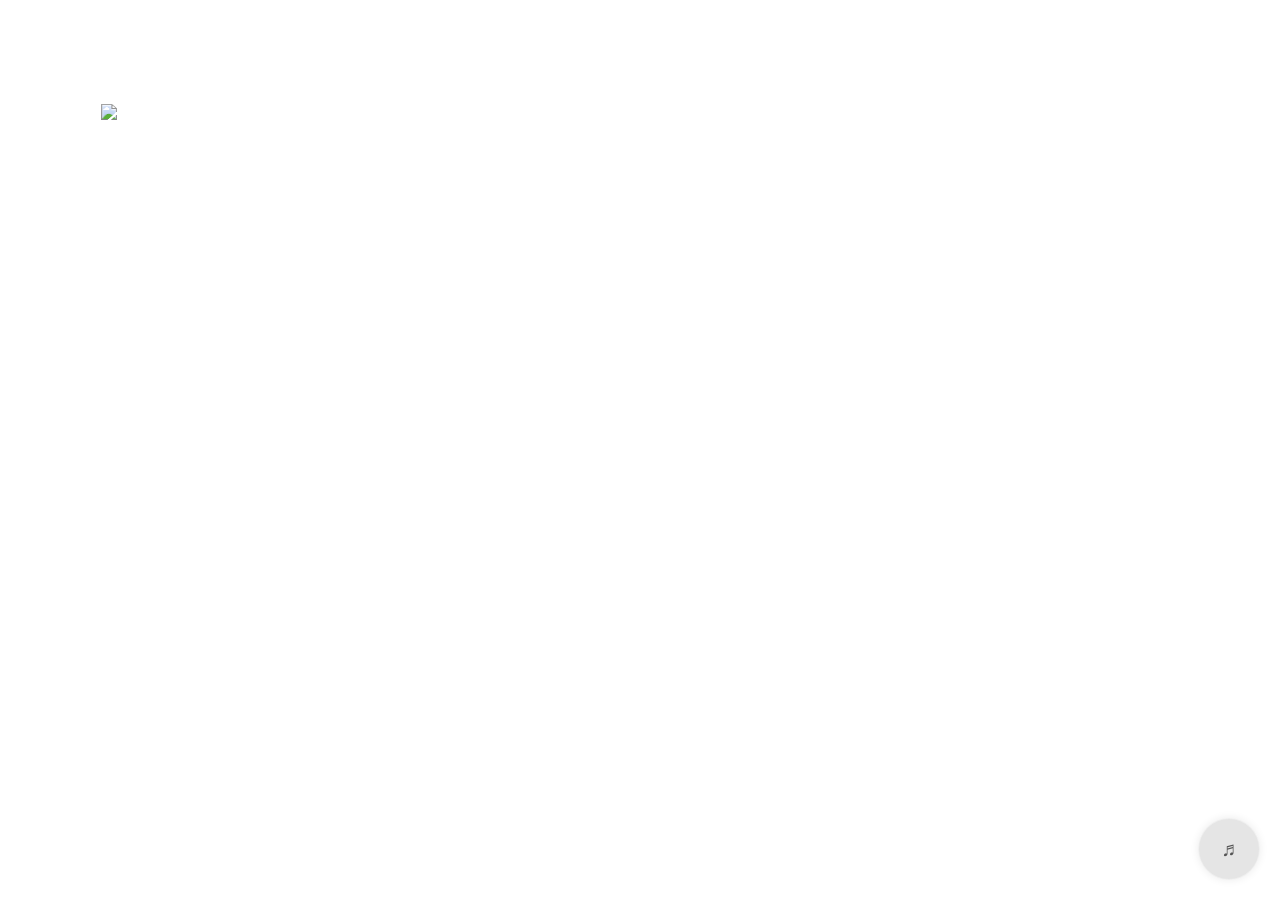
==== index.html @ 301cc2f8 "Update index.html" ====
<!DOCTYPE html>
<html lang="ko">
<head>
<meta charset="UTF-8">
  <title>nostalgia room...</title>
  <link rel="icon" href="https://i.imgur.com/RuGTMsY.png">
<style>
body {
  margin: 0;
  overflow: hidden;
}

.blog-frame {
  width: 100vw;
  height: 100vh;
  border: none;
}

/* 🎧 플레이어 */
.player {
  position: fixed;
  right: 20px;
  bottom: 20px;
  width: 60px;
  height: 60px;

  background: rgba(220, 220, 220, 0.75); /* 반투명 */

  border-radius: 50%;
  overflow: hidden;
  z-index: 9999;
  transition: 0.3s;
  color: #555;

  box-shadow: 0 0 8px rgba(0,0,0,0.08);
  border: 1px solid rgba(255,255,255,0.4);
}

.player.open {
  width: 260px;
  height: 260px;
  border-radius: 15px;

  background: rgba(220, 220, 220, 0.85);
}

/* 버튼 */
.toggle {
  width: 60px;
  height: 60px;
  display: flex;
  align-items: center;
  justify-content: center;
  cursor: pointer;
  font-size: 20px;
}

/* 내용 */
.content {
  display: none;
  padding: 10px;
}

.player.open .content {
  display: block;
}

/* 유튜브 */
.player iframe {
  width: 100%;
  height: 150px;
  border: none;
  border-radius: 8px;
}

/* 닫기 버튼 */
.close-btn {
  margin-top: 5px;
  width: 100%;
  background: #cfcfcf;
  color: #444;
  border: none;
  padding: 5px;
  cursor: pointer;
  border-radius: 5px;
}
</style>

</head>

<body>

<!-- 📄 블로그 -->
<iframe src="https://ourazem.blog.fc2.com/" class="blog-frame"></iframe>

<!-- 🎧 플레이어 -->
<div class="player" id="player">

  <div class="toggle" onclick="togglePlayer()">♬</div>

  <div class="content">

    <iframe 
      src="https://www.youtube.com/embed/videoseries?list=PLaIrSWYs1VRGNj0M9FTlSk3vVAagIHBPq&autoplay=1&mute=0&loop=1"
      allow="autoplay">
    </iframe>

    <button class="close-btn" onclick="togglePlayer()">닫기</button>

  </div>
</div>


 <!-- 시메지 --> 
<img id="shimeji" src="" style="
  position: fixed;
  width: 120px;
  left: 100px;
  top: 100px;
  z-index: 9999;
  cursor: grab;
">

<script>
// 🎨 이미지 설정
const sprites = {
  down: ["https://i.imgur.com/5JH2HqN.png","https://i.imgur.com/9IpmQaN.png","https://i.imgur.com/FJh2LPr.png"],
  up: ["https://i.imgur.com/Rp4MyTo.png","https://i.imgur.com/dqR3wTc.png","https://i.imgur.com/sT4sYoE.png"],
  left: ["https://i.imgur.com/AvUePs9.png","https://i.imgur.com/IIzugPg.png","https://i.imgur.com/gfhylI8.png"],
  right: ["https://i.imgur.com/dAudV3g.png","https://i.imgur.com/wHNO6s0.png","https://i.imgur.com/eiulE3a.png"],

  sit: ["https://i.imgur.com/9va1waE.png"],
  sleep: [
    "https://i.imgur.com/X080JsG.png",
    "https://i.imgur.com/xf11w31.png",
    "https://i.imgur.com/DuInk1S.png",
    "https://i.imgur.com/xOfN292.png",
    "https://i.imgur.com/cPNTADo.png"
  ],

  struggle: ["https://i.imgur.com/eSQvjZg.png","https://i.imgur.com/EjO1hB6.png"],
  fall: ["https://i.imgur.com/nSgLstM.png"]
};

// 🔥 preload
Object.values(sprites).flat().forEach(src => {
  const img = new Image();
  img.src = src;
});

const el = document.getElementById("shimeji");

let x = 100;
let y = 100;

let dir = "right";
let prevDir = "right";
let frame = 0;
let state = "walk";

let dirTimer = 0;
let dragging = false;

// 😴 sleep 전용
let sleepFrame = 0;
let sleepStarted = false;

let turnDelay = 5;

// 🎲 방향
function randomDir() {
  const dirs = ["up","down","left","right"];
  return dirs[Math.floor(Math.random()*4)];
}

// 🎲 상태 변경
function randomState() {
  if (dragging) return;

  dirTimer--;

  if (dirTimer <= 0) {
    dir = randomDir();
    dirTimer = Math.floor(Math.random() * 100) + 50;
  }

  if (Math.random() < 0.005) {
    state = "sit";
    setTimeout(() => state = "sleep", 2000);
  }

  if (Math.random() < 0.01 && state !== "sleep") {
    state = "walk";
  }

  // sleep 종료 시 초기화
  if (state !== "sleep") {
    sleepStarted = false;
  }
}

// 🎮 이동
function move() {

  // 방향 바뀌면 프레임 초기화
 if (dir !== prevDir) {
  frame = 0;
  prevDir = dir;
  turnDelay = 5; // ⭐ 방향 바뀌면 잠깐 멈춤
}

  if (dragging) {
    frame++;
    el.src = sprites.struggle[frame % 2];
    return;
  }

  if (state === "walk") {

    if (turnDelay > 0) {
  turnDelay--;
  el.src = sprites[dir][0]; // 정지 이미지
  return;
    }
    
    if (dir === "right") x += 1;
    if (dir === "left") x -= 1;
    if (dir === "down") y += 1;
    if (dir === "up") y -= 1;

    // 벽 충돌
    if (x <= 0) dir = "right";
    if (x >= window.innerWidth - 120) dir = "left";
    if (y <= 0) dir = "down";
    if (y >= window.innerHeight - 120) dir = "up";

    el.style.left = x + "px";
    el.style.top = y + "px";

    frame++;
    el.src = sprites[dir][frame % 3];
  }

  if (state === "sit") {
    el.src = sprites.sit[0];
  }

  if (state === "sleep") {

    if (!sleepStarted) {
      sleepFrame = 0;
      sleepStarted = true;
      el.src = sprites.sleep[0];
      return;
    }

    frame++;

    if (frame % 15 === 0) {

      if (sleepFrame < 2) {
        sleepFrame++;
      } else {
        sleepFrame++;
        if (sleepFrame >= 5) sleepFrame = 2;
      }

      el.src = sprites.sleep[sleepFrame];
    }
  }

  randomState();
}

// 🖱️ 잡기
el.onmousedown = () => {
  dragging = true;
  el.style.cursor = "grabbing";
};

// 🖱️ 놓기
window.onmouseup = () => {
  if (!dragging) return;

  dragging = false;
  el.style.cursor = "grab";

  state = "fall";

  let fallY = y;
  let target = y + 200;

  function falling() {
    fallY += 5;
    el.src = sprites.fall[0];
    el.style.top = fallY + "px";

    if (fallY < target) {
      requestAnimationFrame(falling);
    } else {
      y = fallY;
      state = "walk";
    }
  }

  falling();
};

// 🖱️ 드래그 이동
window.onmousemove = (e) => {
  if (!dragging) return;

  x = e.clientX - 60;
  y = e.clientY - 60;

  el.style.left = x + "px";
  el.style.top = y + "px";
};

// ▶ 실행
setInterval(move, 120);

// 🎵 플레이어 버튼 (반드시 따로!)
function togglePlayer() {
  document.getElementById("player").classList.toggle("open");
}
</script>
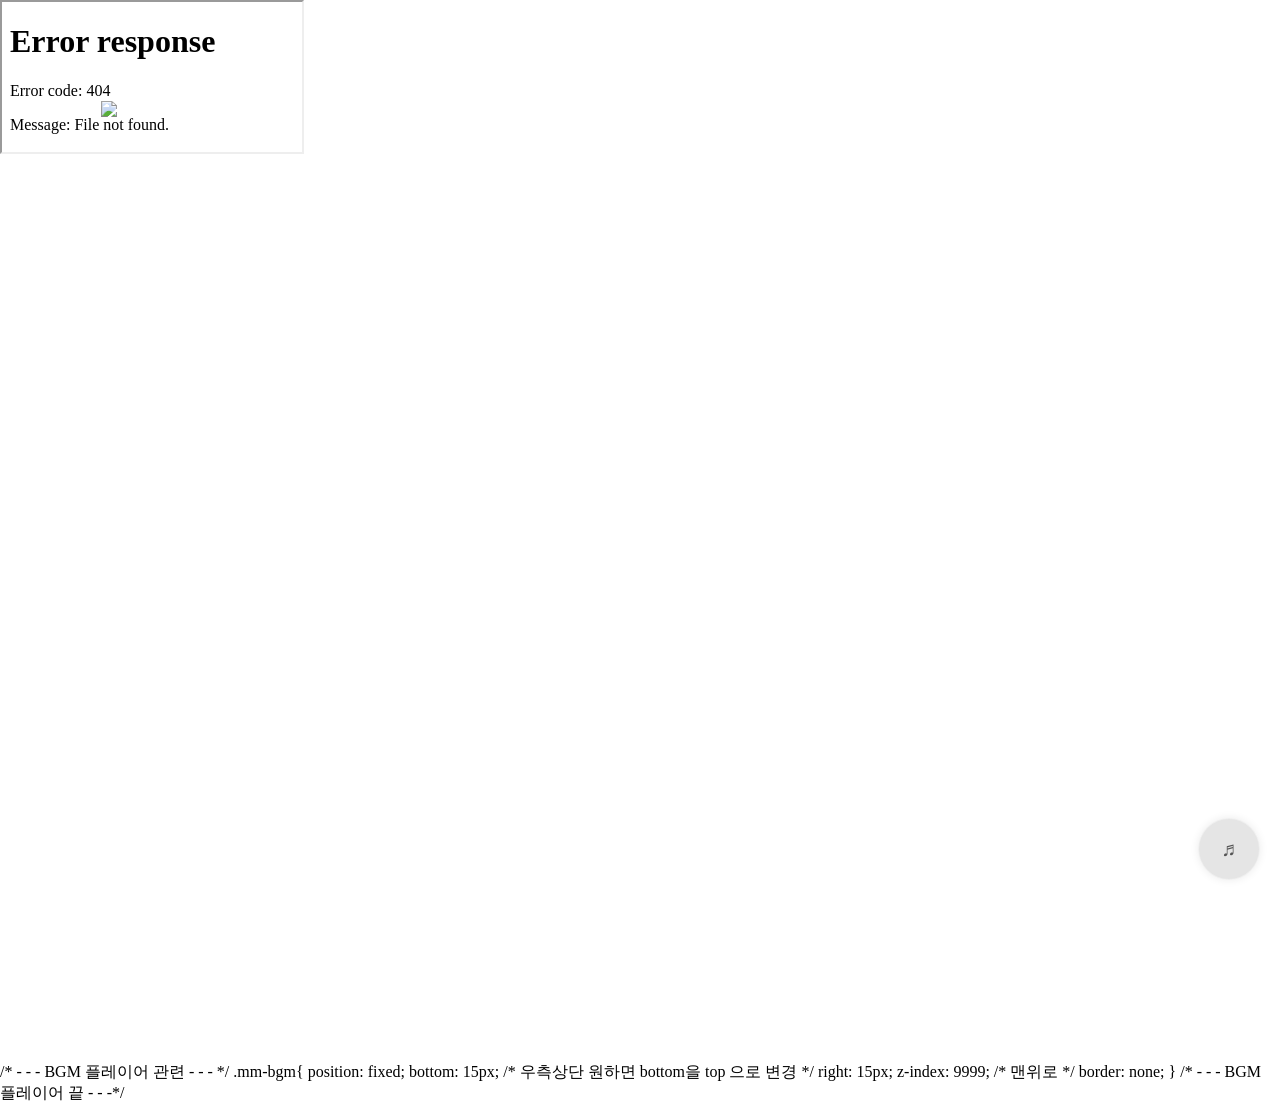
==== commit dd17b717: "Update index.html 344" ====
--- a/index.html
+++ b/index.html
@@ -4,6 +4,37 @@
 <meta charset="UTF-8">
   <title>nostalgia room...</title>
   <link rel="icon" href="https://i.imgur.com/RuGTMsY.png">
+
+  <!-- BGM 플레이어 : https://mmu-u.tistory.com/3 -->
+  <iframe src="./images/bgm.html" class="mm-bgm" allow="autoplay" allowfullscreen></iframe>
+  
+  <script>
+    window.addEventListener('message', function(event) {
+    // 필요시 수정
+    if (event.origin !== 'https://tistory1.daumcdn.net') return;
+    
+    // 요소 가져오기
+    const bgmonElement = document.querySelector('.mm-bgm');
+    if (!bgmonElement) return;
+    
+    // 메시지 처리
+    if (event.data.action === 'expand') {
+        //bgmonElement.style.transition = 'height 0.3s ease';
+        //bgmonElement.style.transition = 'width 0.3s ease';
+        bgmonElement.style.width = '224px';
+        bgmonElement.style.height = '152px';
+        
+    } 
+    else if (event.data.action === 'minimize') {
+        //bgmonElement.style.transition = 'height 0.3s ease';
+        //bgmonElement.style.transition = 'width 0.3s ease';
+        bgmonElement.style.width = '25px';
+        bgmonElement.style.height = '25px';
+    }
+});
+  </script>
+<!-- BGM 플레이어 끝-->
+  
 <style>
 body {
   margin: 0;
@@ -325,3 +356,13 @@
   document.getElementById("player").classList.toggle("open");
 }
 </script>
+
+  /* - - - BGM 플레이어 관련 - - - */
+.mm-bgm{
+  position: fixed;
+  bottom: 15px; /* 우측상단 원하면 bottom을 top 으로 변경 */
+  right: 15px;
+  z-index: 9999; /* 맨위로 */
+  border: none;
+}
+/* - - - BGM 플레이어 끝 - - -*/
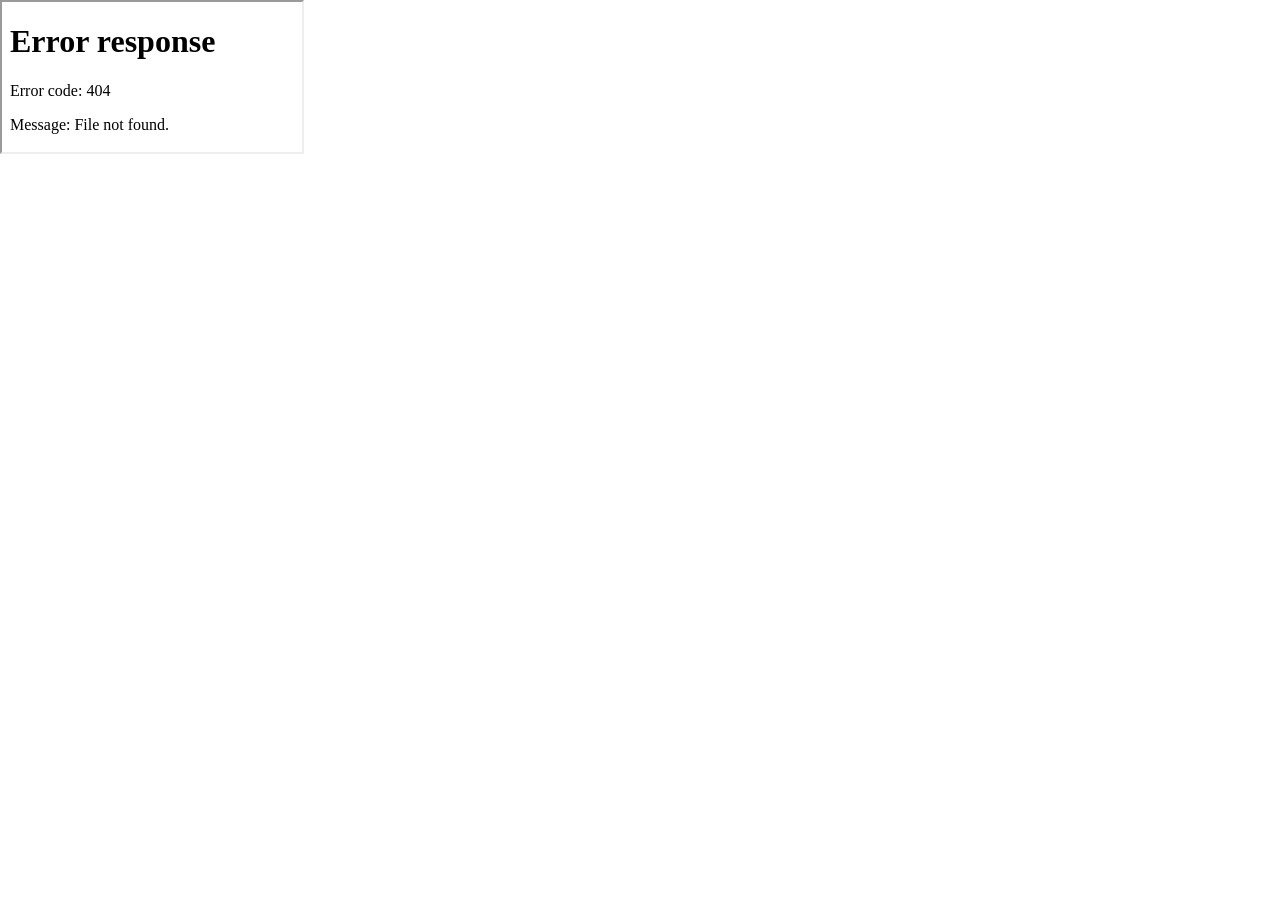
==== commit 23370505: "Update index.html" ====
--- a/index.html
+++ b/index.html
@@ -47,97 +47,12 @@
   border: none;
 }
 
-/* 🎧 플레이어 */
-.player {
-  position: fixed;
-  right: 20px;
-  bottom: 20px;
-  width: 60px;
-  height: 60px;
-
-  background: rgba(220, 220, 220, 0.75); /* 반투명 */
-
-  border-radius: 50%;
-  overflow: hidden;
-  z-index: 9999;
-  transition: 0.3s;
-  color: #555;
-
-  box-shadow: 0 0 8px rgba(0,0,0,0.08);
-  border: 1px solid rgba(255,255,255,0.4);
-}
-
-.player.open {
-  width: 260px;
-  height: 260px;
-  border-radius: 15px;
-
-  background: rgba(220, 220, 220, 0.85);
-}
-
-/* 버튼 */
-.toggle {
-  width: 60px;
-  height: 60px;
-  display: flex;
-  align-items: center;
-  justify-content: center;
-  cursor: pointer;
-  font-size: 20px;
-}
-
-/* 내용 */
-.content {
-  display: none;
-  padding: 10px;
-}
-
-.player.open .content {
-  display: block;
-}
-
-/* 유튜브 */
-.player iframe {
-  width: 100%;
-  height: 150px;
-  border: none;
-  border-radius: 8px;
-}
-
-/* 닫기 버튼 */
-.close-btn {
-  margin-top: 5px;
-  width: 100%;
-  background: #cfcfcf;
-  color: #444;
-  border: none;
-  padding: 5px;
-  cursor: pointer;
-  border-radius: 5px;
-}
-</style>
-
 </head>
 
 <body>
 
 <!-- 📄 블로그 -->
 <iframe src="https://ourazem.blog.fc2.com/" class="blog-frame"></iframe>
-
-<!-- 🎧 플레이어 -->
-<div class="player" id="player">
-
-  <div class="toggle" onclick="togglePlayer()">♬</div>
-
-  <div class="content">
-
-    <iframe 
-      src="https://www.youtube.com/embed/videoseries?list=PLaIrSWYs1VRGNj0M9FTlSk3vVAagIHBPq&autoplay=1&mute=0&loop=1"
-      allow="autoplay">
-    </iframe>
-
-    <button class="close-btn" onclick="togglePlayer()">닫기</button>
-
   </div>
 </div>
 
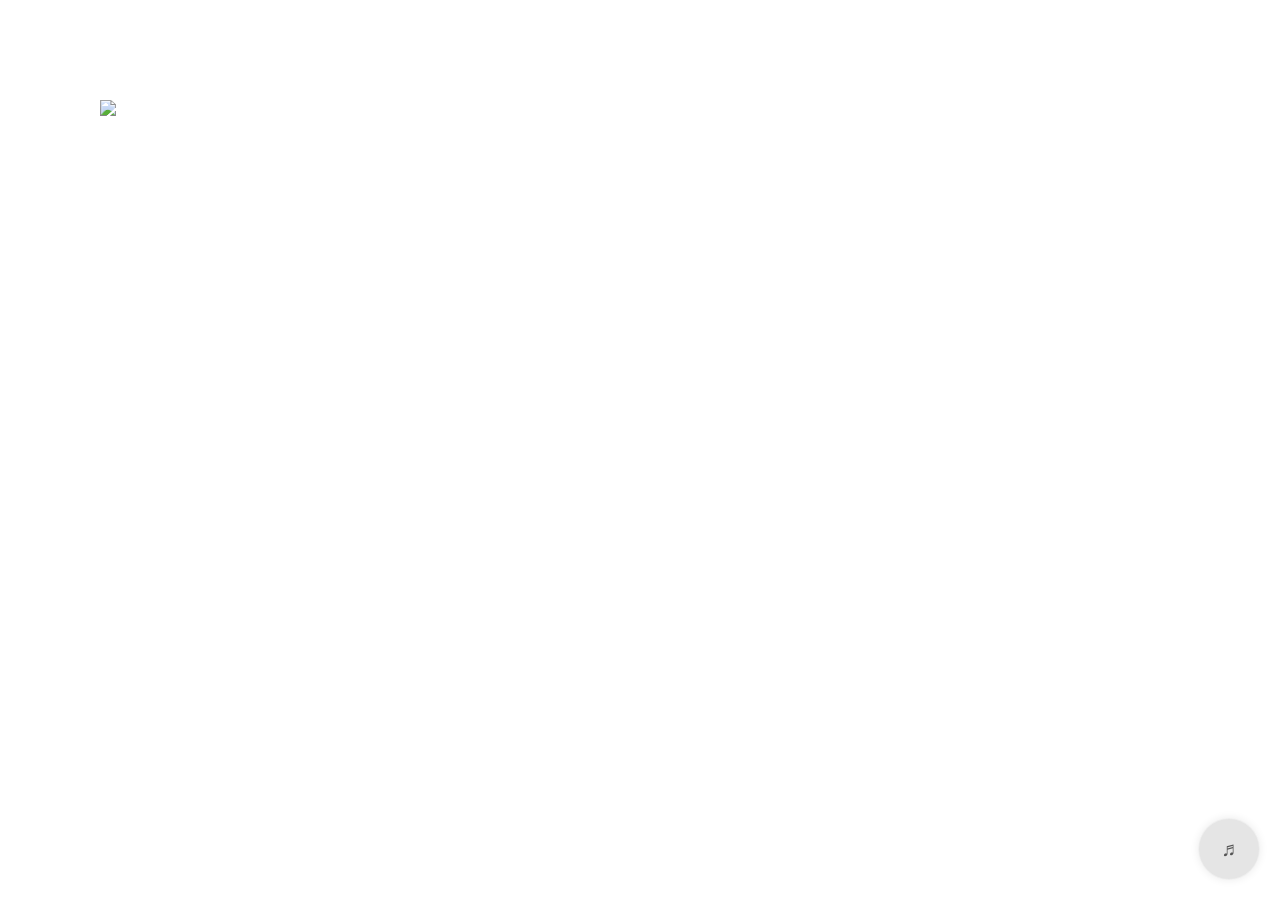
==== commit ea6d2632: "원본" ====
--- a/index.html
+++ b/index.html
@@ -4,37 +4,6 @@
 <meta charset="UTF-8">
   <title>nostalgia room...</title>
   <link rel="icon" href="https://i.imgur.com/RuGTMsY.png">
-
-  <!-- BGM 플레이어 : https://mmu-u.tistory.com/3 -->
-  <iframe src="./images/bgm.html" class="mm-bgm" allow="autoplay" allowfullscreen></iframe>
-  
-  <script>
-    window.addEventListener('message', function(event) {
-    // 필요시 수정
-    if (event.origin !== 'https://tistory1.daumcdn.net') return;
-    
-    // 요소 가져오기
-    const bgmonElement = document.querySelector('.mm-bgm');
-    if (!bgmonElement) return;
-    
-    // 메시지 처리
-    if (event.data.action === 'expand') {
-        //bgmonElement.style.transition = 'height 0.3s ease';
-        //bgmonElement.style.transition = 'width 0.3s ease';
-        bgmonElement.style.width = '224px';
-        bgmonElement.style.height = '152px';
-        
-    } 
-    else if (event.data.action === 'minimize') {
-        //bgmonElement.style.transition = 'height 0.3s ease';
-        //bgmonElement.style.transition = 'width 0.3s ease';
-        bgmonElement.style.width = '25px';
-        bgmonElement.style.height = '25px';
-    }
-});
-  </script>
-<!-- BGM 플레이어 끝-->
-  
 <style>
 body {
   margin: 0;
@@ -47,12 +16,97 @@
   border: none;
 }
 
+/* 🎧 플레이어 */
+.player {
+  position: fixed;
+  right: 20px;
+  bottom: 20px;
+  width: 60px;
+  height: 60px;
+
+  background: rgba(220, 220, 220, 0.75); /* 반투명 */
+
+  border-radius: 50%;
+  overflow: hidden;
+  z-index: 9999;
+  transition: 0.3s;
+  color: #555;
+
+  box-shadow: 0 0 8px rgba(0,0,0,0.08);
+  border: 1px solid rgba(255,255,255,0.4);
+}
+
+.player.open {
+  width: 260px;
+  height: 260px;
+  border-radius: 15px;
+
+  background: rgba(220, 220, 220, 0.85);
+}
+
+/* 버튼 */
+.toggle {
+  width: 60px;
+  height: 60px;
+  display: flex;
+  align-items: center;
+  justify-content: center;
+  cursor: pointer;
+  font-size: 20px;
+}
+
+/* 내용 */
+.content {
+  display: none;
+  padding: 10px;
+}
+
+.player.open .content {
+  display: block;
+}
+
+/* 유튜브 */
+.player iframe {
+  width: 100%;
+  height: 150px;
+  border: none;
+  border-radius: 8px;
+}
+
+/* 닫기 버튼 */
+.close-btn {
+  margin-top: 5px;
+  width: 100%;
+  background: #cfcfcf;
+  color: #444;
+  border: none;
+  padding: 5px;
+  cursor: pointer;
+  border-radius: 5px;
+}
+</style>
+
 </head>
 
 <body>
 
 <!-- 📄 블로그 -->
 <iframe src="https://ourazem.blog.fc2.com/" class="blog-frame"></iframe>
+
+<!-- 🎧 플레이어 -->
+<div class="player" id="player">
+
+  <div class="toggle" onclick="togglePlayer()">♬</div>
+
+  <div class="content">
+
+    <iframe 
+      src="https://www.youtube.com/embed/videoseries?list=PLaIrSWYs1VRGNj0M9FTlSk3vVAagIHBPq&autoplay=1&mute=0&loop=1"
+      allow="autoplay">
+    </iframe>
+
+    <button class="close-btn" onclick="togglePlayer()">닫기</button>
+
   </div>
 </div>
 
@@ -271,13 +325,3 @@
   document.getElementById("player").classList.toggle("open");
 }
 </script>
-
-  /* - - - BGM 플레이어 관련 - - - */
-.mm-bgm{
-  position: fixed;
-  bottom: 15px; /* 우측상단 원하면 bottom을 top 으로 변경 */
-  right: 15px;
-  z-index: 9999; /* 맨위로 */
-  border: none;
-}
-/* - - - BGM 플레이어 끝 - - -*/
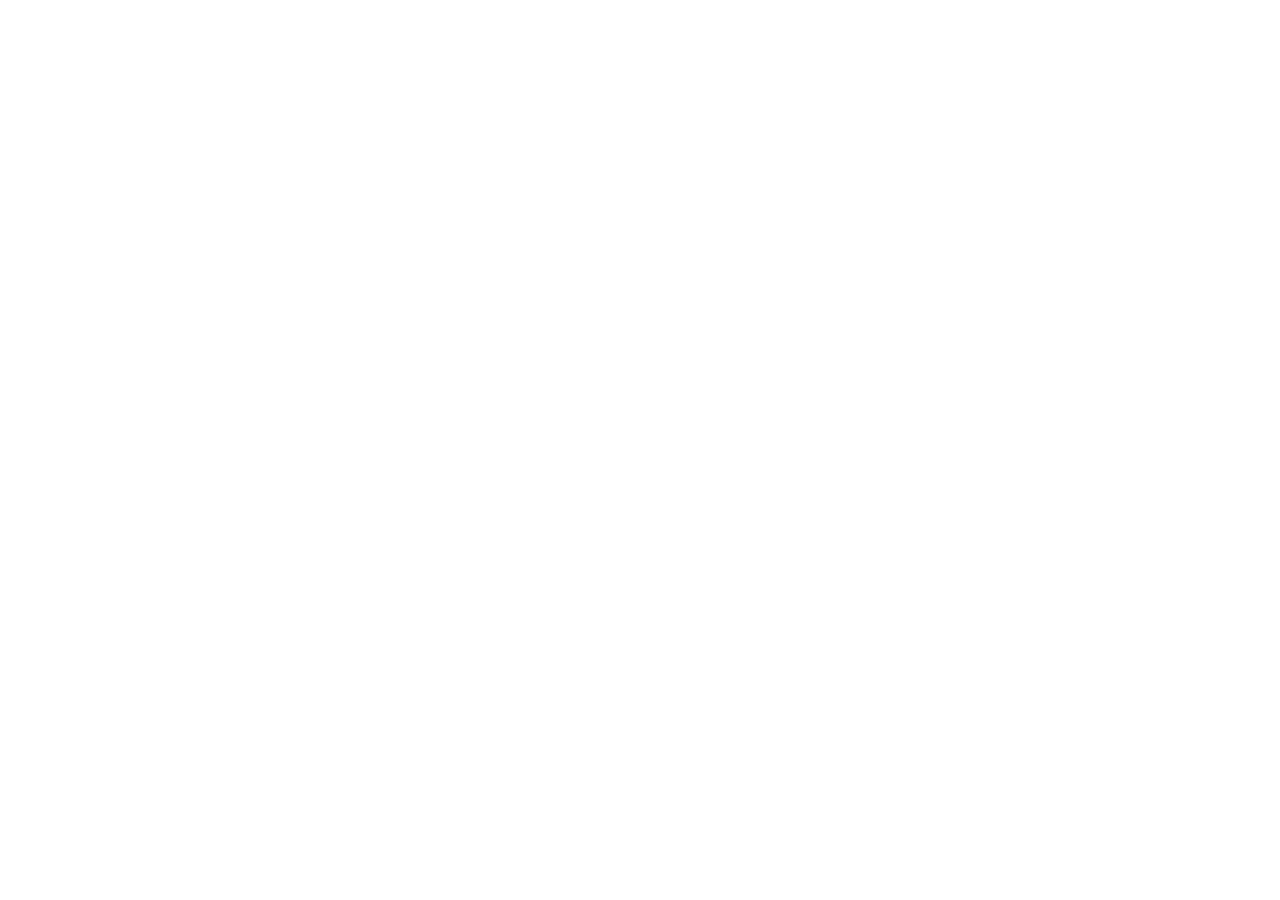
==== commit cfd3e0e2: "Update index.html" ====
--- a/index.html
+++ b/index.html
@@ -16,99 +16,21 @@
   border: none;
 }
 
-/* 🎧 플레이어 */
-.player {
+.mm-bgm {
   position: fixed;
+  bottom: 20px;
   right: 20px;
-  bottom: 20px;
-  width: 60px;
-  height: 60px;
-
-  background: rgba(220, 220, 220, 0.75); /* 반투명 */
-
-  border-radius: 50%;
-  overflow: hidden;
+  width: 25px;
+  height: 25px;
+  border: none;
   z-index: 9999;
-  transition: 0.3s;
-  color: #555;
-
-  box-shadow: 0 0 8px rgba(0,0,0,0.08);
-  border: 1px solid rgba(255,255,255,0.4);
-}
-
-.player.open {
-  width: 260px;
-  height: 260px;
-  border-radius: 15px;
-
-  background: rgba(220, 220, 220, 0.85);
-}
-
-/* 버튼 */
-.toggle {
-  width: 60px;
-  height: 60px;
-  display: flex;
-  align-items: center;
-  justify-content: center;
-  cursor: pointer;
-  font-size: 20px;
-}
-
-/* 내용 */
-.content {
-  display: none;
-  padding: 10px;
-}
-
-.player.open .content {
-  display: block;
-}
-
-/* 유튜브 */
-.player iframe {
-  width: 100%;
-  height: 150px;
-  border: none;
-  border-radius: 8px;
-}
-
-/* 닫기 버튼 */
-.close-btn {
-  margin-top: 5px;
-  width: 100%;
-  background: #cfcfcf;
-  color: #444;
-  border: none;
-  padding: 5px;
-  cursor: pointer;
-  border-radius: 5px;
-}
-</style>
-
+}
 </head>
 
 <body>
 
 <!-- 📄 블로그 -->
 <iframe src="https://ourazem.blog.fc2.com/" class="blog-frame"></iframe>
-
-<!-- 🎧 플레이어 -->
-<div class="player" id="player">
-
-  <div class="toggle" onclick="togglePlayer()">♬</div>
-
-  <div class="content">
-
-    <iframe 
-      src="https://www.youtube.com/embed/videoseries?list=PLaIrSWYs1VRGNj0M9FTlSk3vVAagIHBPq&autoplay=1&mute=0&loop=1"
-      allow="autoplay">
-    </iframe>
-
-    <button class="close-btn" onclick="togglePlayer()">닫기</button>
-
-  </div>
-</div>
 
 
  <!-- 시메지 --> 
@@ -319,9 +241,25 @@
 
 // ▶ 실행
 setInterval(move, 120);
-
-// 🎵 플레이어 버튼 (반드시 따로!)
-function togglePlayer() {
-  document.getElementById("player").classList.toggle("open");
-}
+  
 </script>
+
+ <!-- 🎧 BGM 플레이어 -->
+<iframe src="bgm.html" class="mm-bgm" allow="autoplay" allowfullscreen></iframe>
+
+<script>
+window.addEventListener('message', function(event) {
+
+  const bgmonElement = document.querySelector('.mm-bgm');
+  if (!bgmonElement) return;
+
+  if (event.data.action === 'expand') {
+      bgmonElement.style.width = '224px';
+      bgmonElement.style.height = '152px';
+  } 
+  else if (event.data.action === 'minimize') {
+      bgmonElement.style.width = '25px';
+      bgmonElement.style.height = '25px';
+  }
+});
+</script> 
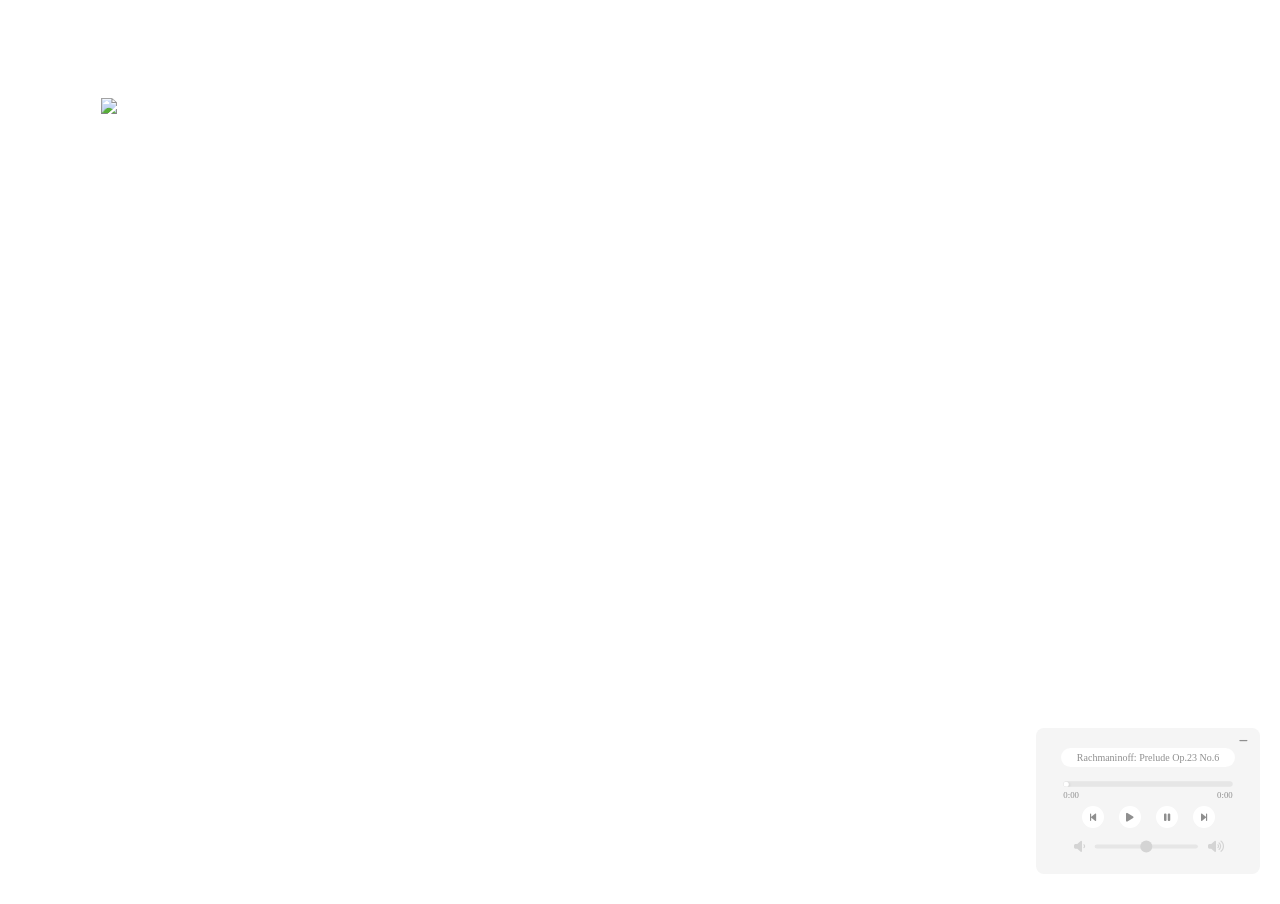
==== commit 3ac2db94: "Update index.html" ====
--- a/index.html
+++ b/index.html
@@ -25,6 +25,7 @@
   border: none;
   z-index: 9999;
 }
+  </style> 
 </head>
 
 <body>
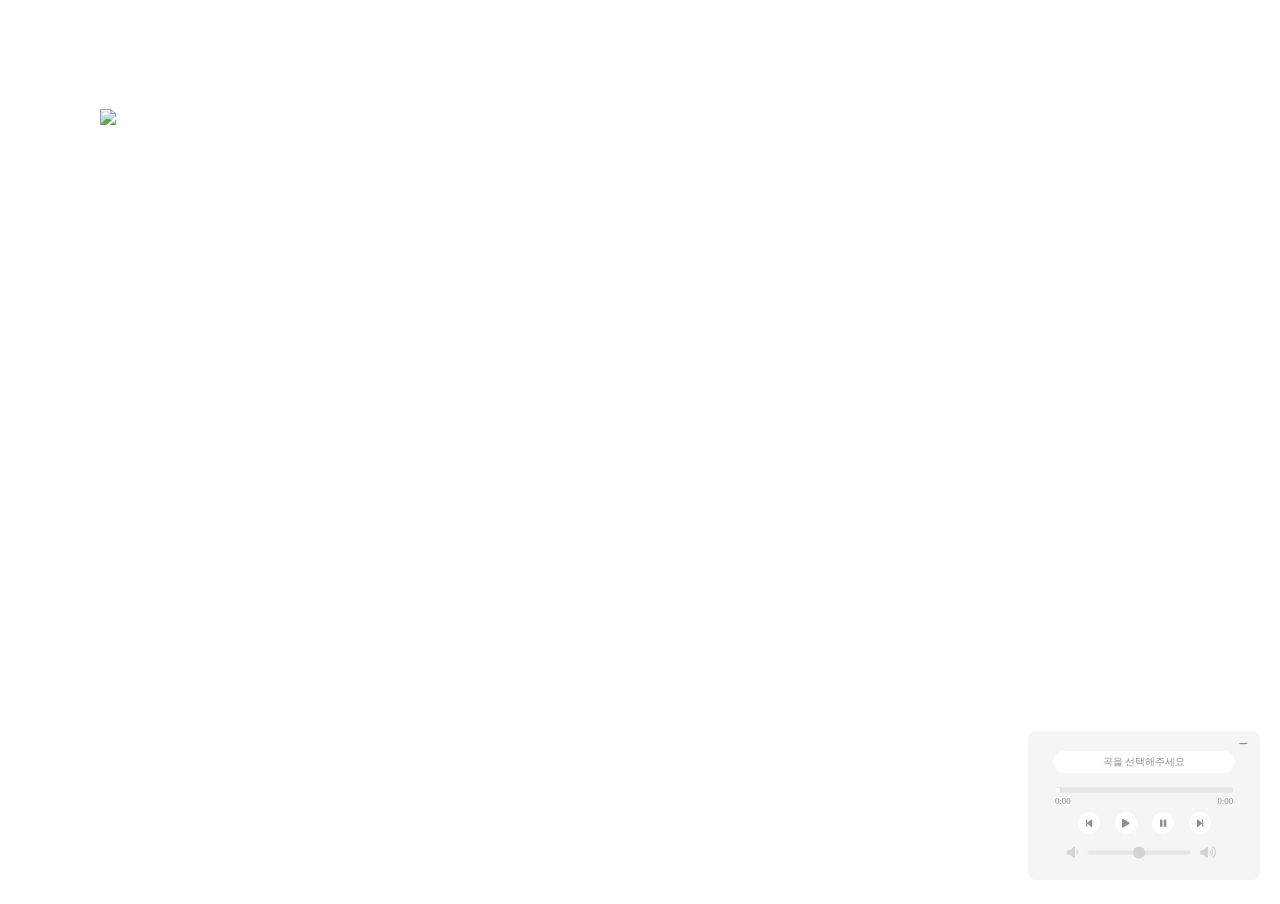
==== commit 5dbfb430: "Add files via upload" ====
--- a/index.html
+++ b/index.html
@@ -1,266 +1,81 @@
 <!DOCTYPE html>
 <html lang="ko">
+
 <head>
-<meta charset="UTF-8">
-  <title>nostalgia room...</title>
-  <link rel="icon" href="https://i.imgur.com/RuGTMsY.png">
-<style>
-body {
-  margin: 0;
-  overflow: hidden;
-}
-
-.blog-frame {
-  width: 100vw;
-  height: 100vh;
-  border: none;
-}
-
-.mm-bgm {
-  position: fixed;
-  bottom: 20px;
-  right: 20px;
-  width: 25px;
-  height: 25px;
-  border: none;
-  z-index: 9999;
-}
-  </style> 
+  <meta charset="UTF-8">
+  <link rel="stylesheet" href="https://cdnjs.cloudflare.com/ajax/libs/font-awesome/6.5.1/css/all.min.css">
+  <link rel="stylesheet" href="style.css">
 </head>
 
-<body>
+<body style="margin:0; overflow:hidden;">
 
-<!-- 📄 블로그 -->
-<iframe src="https://ourazem.blog.fc2.com/" class="blog-frame"></iframe>
+  <!-- FC2 블로그 전체 -->
+  <iframe src="https://ourazem.blog.fc2.com/" style="
+    width:100%;
+    height:100vh;
+    border:none;
+  "></iframe>
 
+  <!-- 미니 플레이어 (최소화된 상태) -->
+  <div class="mini-player hidden" id="miniPlayer" onclick="expandPlayer()">
+    <i class="fas fa-music"></i>
+  </div>
 
- <!-- 시메지 --> 
-<img id="shimeji" src="" style="
-  position: fixed;
-  width: 120px;
-  left: 100px;
-  top: 100px;
-  z-index: 9999;
-  cursor: grab;
-">
+  <!-- 메인 BGM 플레이어 -->
+  <div class="bgm-wrapper" id="mainPlayer">
+    <div class="bgm-player">
+      <button class="minimize-btn" onclick="minimizePlayer()">
+        <i class="fas fa-minus"></i>
+      </button>
+      <div id="player"></div>
 
-<script>
-// 🎨 이미지 설정
-const sprites = {
-  down: ["https://i.imgur.com/5JH2HqN.png","https://i.imgur.com/9IpmQaN.png","https://i.imgur.com/FJh2LPr.png"],
-  up: ["https://i.imgur.com/Rp4MyTo.png","https://i.imgur.com/dqR3wTc.png","https://i.imgur.com/sT4sYoE.png"],
-  left: ["https://i.imgur.com/AvUePs9.png","https://i.imgur.com/IIzugPg.png","https://i.imgur.com/gfhylI8.png"],
-  right: ["https://i.imgur.com/dAudV3g.png","https://i.imgur.com/wHNO6s0.png","https://i.imgur.com/eiulE3a.png"],
+      <div class="current-song-title" id="currentSongTitle">곡을 선택해주세요</div>
 
-  sit: ["https://i.imgur.com/9va1waE.png"],
-  sleep: [
-    "https://i.imgur.com/X080JsG.png",
-    "https://i.imgur.com/xf11w31.png",
-    "https://i.imgur.com/DuInk1S.png",
-    "https://i.imgur.com/xOfN292.png",
-    "https://i.imgur.com/cPNTADo.png"
-  ],
+      <div class="progress-container">
+        <div class="progress-bar" id="progressBar">
+          <div class="progress-fill" id="progressFill"></div>
+          <div class="progress-thumb" id="progressThumb"></div>
+        </div>
+        <div class="time-display">
+          <span id="currentTime">0:00</span>
+          <span id="totalTime">0:00</span>
+        </div>
+      </div>
 
-  struggle: ["https://i.imgur.com/eSQvjZg.png","https://i.imgur.com/EjO1hB6.png"],
-  fall: ["https://i.imgur.com/nSgLstM.png"]
-};
+      <div class="control-buttons">
+        <button class="control-btn" onclick="prevSong()" title="이전 곡">
+          <i class="fas fa-step-backward"></i>
+        </button>
+        <button class="control-btn" onclick="playVideo()" title="재생">
+          <i class="fas fa-play"></i>
+        </button>
+        <button class="control-btn" onclick="pauseVideo()" title="일시정지">
+          <i class="fas fa-pause"></i>
+        </button>
+        <button class="control-btn" onclick="nextSong()" title="다음 곡">
+          <i class="fas fa-step-forward"></i>
+        </button>
+      </div>
 
-// 🔥 preload
-Object.values(sprites).flat().forEach(src => {
-  const img = new Image();
-  img.src = src;
-});
+      <div class="volume-control">
+        <i class="fas fa-volume-down"></i>
+        <input type="range" min="0" max="100" value="50" class="volume-slider" id="volumeSlider">
+        <i class="fas fa-volume-up"></i>
+      </div>
+    </div>
+  </div>
 
-const el = document.getElementById("shimeji");
+  <!-- 시메지 -->
+  <img id="shimeji" src="" style="
+    position: fixed;
+    width: 120px;
+    left: 100px;
+    top: 100px;
+    z-index: 9999;
+    cursor: grab;
+  ">
 
-let x = 100;
-let y = 100;
+  <script src="script.js"></script>
+</body>
 
-let dir = "right";
-let prevDir = "right";
-let frame = 0;
-let state = "walk";
-
-let dirTimer = 0;
-let dragging = false;
-
-// 😴 sleep 전용
-let sleepFrame = 0;
-let sleepStarted = false;
-
-let turnDelay = 5;
-
-// 🎲 방향
-function randomDir() {
-  const dirs = ["up","down","left","right"];
-  return dirs[Math.floor(Math.random()*4)];
-}
-
-// 🎲 상태 변경
-function randomState() {
-  if (dragging) return;
-
-  dirTimer--;
-
-  if (dirTimer <= 0) {
-    dir = randomDir();
-    dirTimer = Math.floor(Math.random() * 100) + 50;
-  }
-
-  if (Math.random() < 0.005) {
-    state = "sit";
-    setTimeout(() => state = "sleep", 2000);
-  }
-
-  if (Math.random() < 0.01 && state !== "sleep") {
-    state = "walk";
-  }
-
-  // sleep 종료 시 초기화
-  if (state !== "sleep") {
-    sleepStarted = false;
-  }
-}
-
-// 🎮 이동
-function move() {
-
-  // 방향 바뀌면 프레임 초기화
- if (dir !== prevDir) {
-  frame = 0;
-  prevDir = dir;
-  turnDelay = 5; // ⭐ 방향 바뀌면 잠깐 멈춤
-}
-
-  if (dragging) {
-    frame++;
-    el.src = sprites.struggle[frame % 2];
-    return;
-  }
-
-  if (state === "walk") {
-
-    if (turnDelay > 0) {
-  turnDelay--;
-  el.src = sprites[dir][0]; // 정지 이미지
-  return;
-    }
-    
-    if (dir === "right") x += 1;
-    if (dir === "left") x -= 1;
-    if (dir === "down") y += 1;
-    if (dir === "up") y -= 1;
-
-    // 벽 충돌
-    if (x <= 0) dir = "right";
-    if (x >= window.innerWidth - 120) dir = "left";
-    if (y <= 0) dir = "down";
-    if (y >= window.innerHeight - 120) dir = "up";
-
-    el.style.left = x + "px";
-    el.style.top = y + "px";
-
-    frame++;
-    el.src = sprites[dir][frame % 3];
-  }
-
-  if (state === "sit") {
-    el.src = sprites.sit[0];
-  }
-
-  if (state === "sleep") {
-
-    if (!sleepStarted) {
-      sleepFrame = 0;
-      sleepStarted = true;
-      el.src = sprites.sleep[0];
-      return;
-    }
-
-    frame++;
-
-    if (frame % 15 === 0) {
-
-      if (sleepFrame < 2) {
-        sleepFrame++;
-      } else {
-        sleepFrame++;
-        if (sleepFrame >= 5) sleepFrame = 2;
-      }
-
-      el.src = sprites.sleep[sleepFrame];
-    }
-  }
-
-  randomState();
-}
-
-// 🖱️ 잡기
-el.onmousedown = () => {
-  dragging = true;
-  el.style.cursor = "grabbing";
-};
-
-// 🖱️ 놓기
-window.onmouseup = () => {
-  if (!dragging) return;
-
-  dragging = false;
-  el.style.cursor = "grab";
-
-  state = "fall";
-
-  let fallY = y;
-  let target = y + 200;
-
-  function falling() {
-    fallY += 5;
-    el.src = sprites.fall[0];
-    el.style.top = fallY + "px";
-
-    if (fallY < target) {
-      requestAnimationFrame(falling);
-    } else {
-      y = fallY;
-      state = "walk";
-    }
-  }
-
-  falling();
-};
-
-// 🖱️ 드래그 이동
-window.onmousemove = (e) => {
-  if (!dragging) return;
-
-  x = e.clientX - 60;
-  y = e.clientY - 60;
-
-  el.style.left = x + "px";
-  el.style.top = y + "px";
-};
-
-// ▶ 실행
-setInterval(move, 120);
-  
-</script>
-
- <!-- 🎧 BGM 플레이어 -->
-<iframe src="bgm.html" class="mm-bgm" allow="autoplay" allowfullscreen></iframe>
-
-<script>
-window.addEventListener('message', function(event) {
-
-  const bgmonElement = document.querySelector('.mm-bgm');
-  if (!bgmonElement) return;
-
-  if (event.data.action === 'expand') {
-      bgmonElement.style.width = '224px';
-      bgmonElement.style.height = '152px';
-  } 
-  else if (event.data.action === 'minimize') {
-      bgmonElement.style.width = '25px';
-      bgmonElement.style.height = '25px';
-  }
-});
-</script> 
+</html>
--- a/style.css
+++ b/style.css
@@ -0,0 +1,204 @@
+@import url("https://cdn.jsdelivr.net/gh/orioncactus/pretendard@v1.3.8/dist/web/variable/pretendardvariable-dynamic-subset.css");
+
+body {
+  margin: 0;
+  overflow: hidden;
+  -ms-overflow-style: none;
+  font-family: 'Pretendard Variable';
+}
+
+::-webkit-scrollbar {
+  display: none;
+}
+
+/* - - - 색상 변경 - -  */
+:root {
+  --bgm-main: #F5F5F5;
+  --bgm-mdark: #D4D4D4;
+  --bgm-mdark2: #E6E6E6;
+  --bgm-bright: #FFFFFF;
+  --bgm-font: #8F8F8F;
+}
+
+/* BGM 플레이어 */
+.bgm-wrapper {
+  z-index: 999;
+  transition: 0.5s;
+  visibility: visible;
+  position: fixed;
+  bottom: 20px;
+  right: 20px;
+}
+
+.bgm-player {
+  position: relative;
+  background: var(--bgm-main);
+  padding: 20px 25px;
+  border-radius: 8px;
+}
+
+.player-title {
+  margin: 0 0 10px 0;
+  font-size: 16px;
+  color: var(--bgm-font);
+}
+
+.control-buttons {
+  display: flex;
+  gap: 15px;
+  justify-content: center;
+  margin-bottom: 10px;
+  margin-top: -8px;
+}
+
+.control-btn {
+  background-color: white;
+  color: var(--bgm-font);
+  border: none;
+  width: 22px;
+  height: 22px;
+  border-radius: 50%;
+  cursor: pointer;
+  font-size: 10px;
+  align-items: center;
+  transition: all 0.3s ease;
+}
+
+.control-btn:hover {
+  background-color: var(--bgm-mdark);
+  color: white;
+  transform: scale(1.1);
+}
+
+.volume-control {
+  display: flex;
+  align-items: center;
+  gap: 10px;
+  color: var(--bgm-mdark);
+  scale: 0.8;
+  margin-left: -5px;
+}
+
+.volume-slider {
+  flex-grow: 1;
+  height: 5px;
+  -webkit-appearance: none;
+  background: var(--bgm-mdark2);
+  outline: none;
+  border-radius: 3px;
+}
+
+.volume-slider::-webkit-slider-thumb {
+  -webkit-appearance: none;
+  appearance: none;
+  width: 15px;
+  height: 15px;
+  border-radius: 50%;
+  background: var(--bgm-mdark);
+  cursor: pointer;
+}
+
+.volume-slider::-moz-range-thumb {
+  width: 15px;
+  height: 15px;
+  border-radius: 50%;
+  background: var(--bgm-mdark);
+  cursor: pointer;
+}
+
+.minimize-btn {
+  position: absolute;
+  top: 6px;
+  right: 6px;
+  background: none;
+  border: none;
+  color: var(--bgm-font);
+  cursor: pointer;
+  font-size: 10px;
+}
+
+.mini-player {
+  position: fixed;
+  bottom: 20px;
+  right: 20px;
+  background: var(--bgm-mdark);
+  width: 25px;
+  height: 25px;
+  border-radius: 50%;
+  display: flex;
+  align-items: center;
+  justify-content: center;
+  cursor: pointer;
+  color: white;
+  z-index: 999;
+  visibility: visible;
+  font-size: 12px;
+}
+
+.current-song-title {
+  background-color: white;
+  color: var(--bgm-font);
+  padding: 4px;
+  border-radius: 30px;
+  margin-bottom: 15px;
+  text-align: center;
+  font-size: 10px;
+  white-space: nowrap;
+  overflow: hidden;
+  text-overflow: ellipsis;
+}
+
+.hidden {
+  visibility: hidden;
+  pointer-events: none;
+  opacity: 0;
+}
+
+#player {
+  display: none;
+}
+
+/* 프로그레스바 */
+.progress-container {
+  margin-bottom: 15px;
+  padding: 0 10px;
+  position: relative;
+  scale: 1.1;
+}
+
+.progress-bar {
+  height: 5px;
+  background: var(--bgm-mdark2);
+  border-radius: 3px;
+  cursor: pointer;
+  position: relative;
+  overflow: hidden;
+}
+
+.progress-fill {
+  height: 100%;
+  background: var(--bgm-mdark);
+  width: 0;
+  border-radius: 3px;
+  transition: width 0.1s;
+}
+
+.progress-thumb {
+  width: 5px;
+  height: 5px;
+  background: var(--bgm-bright);
+  position: absolute;
+  top: 50%;
+  transform: translateY(-50%);
+  border-radius: 50%;
+  pointer-events: none;
+  box-shadow: 0 1px 3px rgba(0, 0, 0, 0.2);
+}
+
+.time-display {
+  display: flex;
+  justify-content: space-between;
+  font-size: 8px;
+  color: var(--bgm-font);
+  margin-top: 3px;
+}
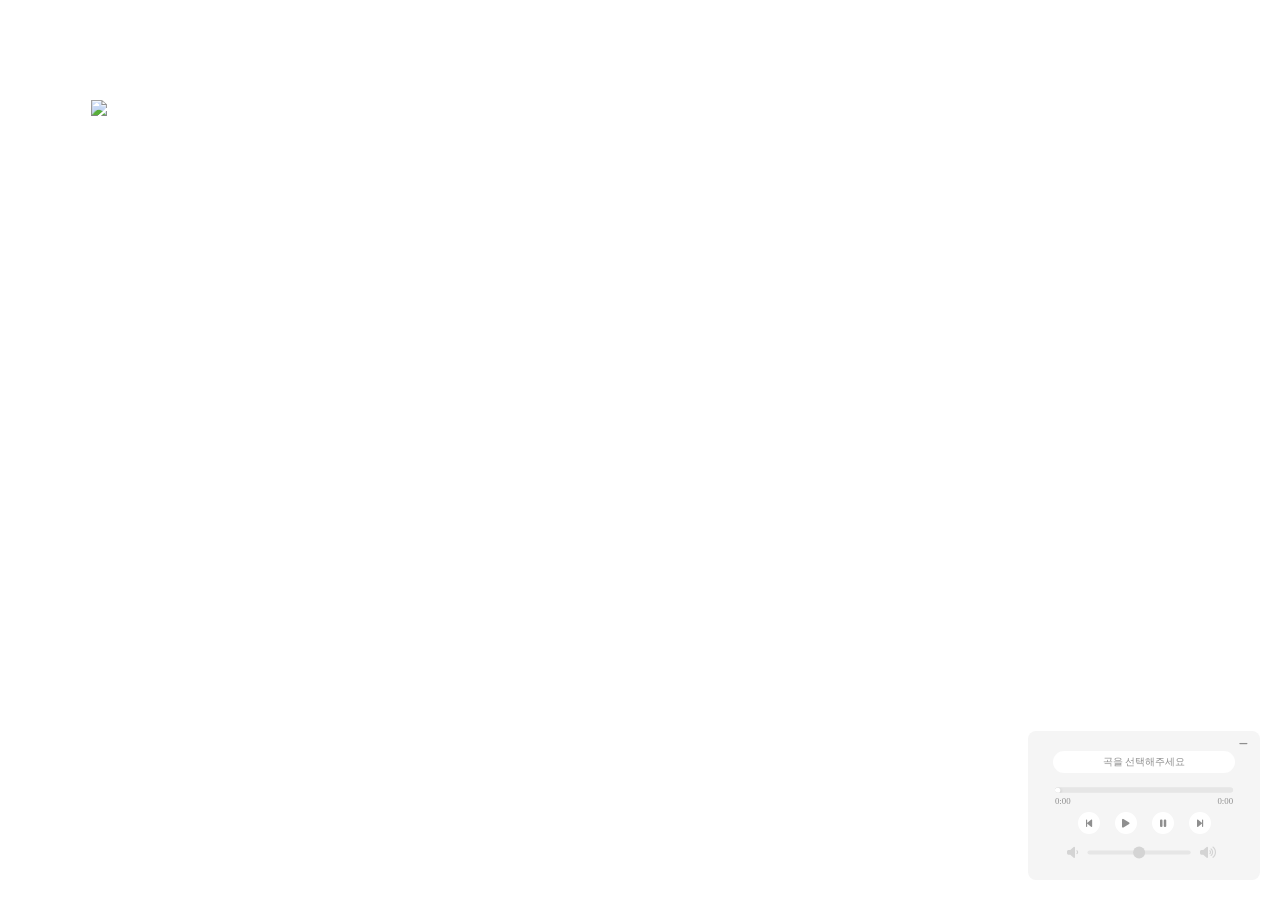
==== commit 0be5bd3a: "파비콘 수정" ====
--- a/index.html
+++ b/index.html
@@ -5,6 +5,8 @@
   <meta charset="UTF-8">
   <link rel="stylesheet" href="https://cdnjs.cloudflare.com/ajax/libs/font-awesome/6.5.1/css/all.min.css">
   <link rel="stylesheet" href="style.css">
+  <link rel="icon" type="image/png" href="https://i.imgur.com/RuGTMsY.png">
+  <link rel="shortcut icon" href="https://i.imgur.com/RuGTMsY.png">
 </head>
 
 <body style="margin:0; overflow:hidden;">
